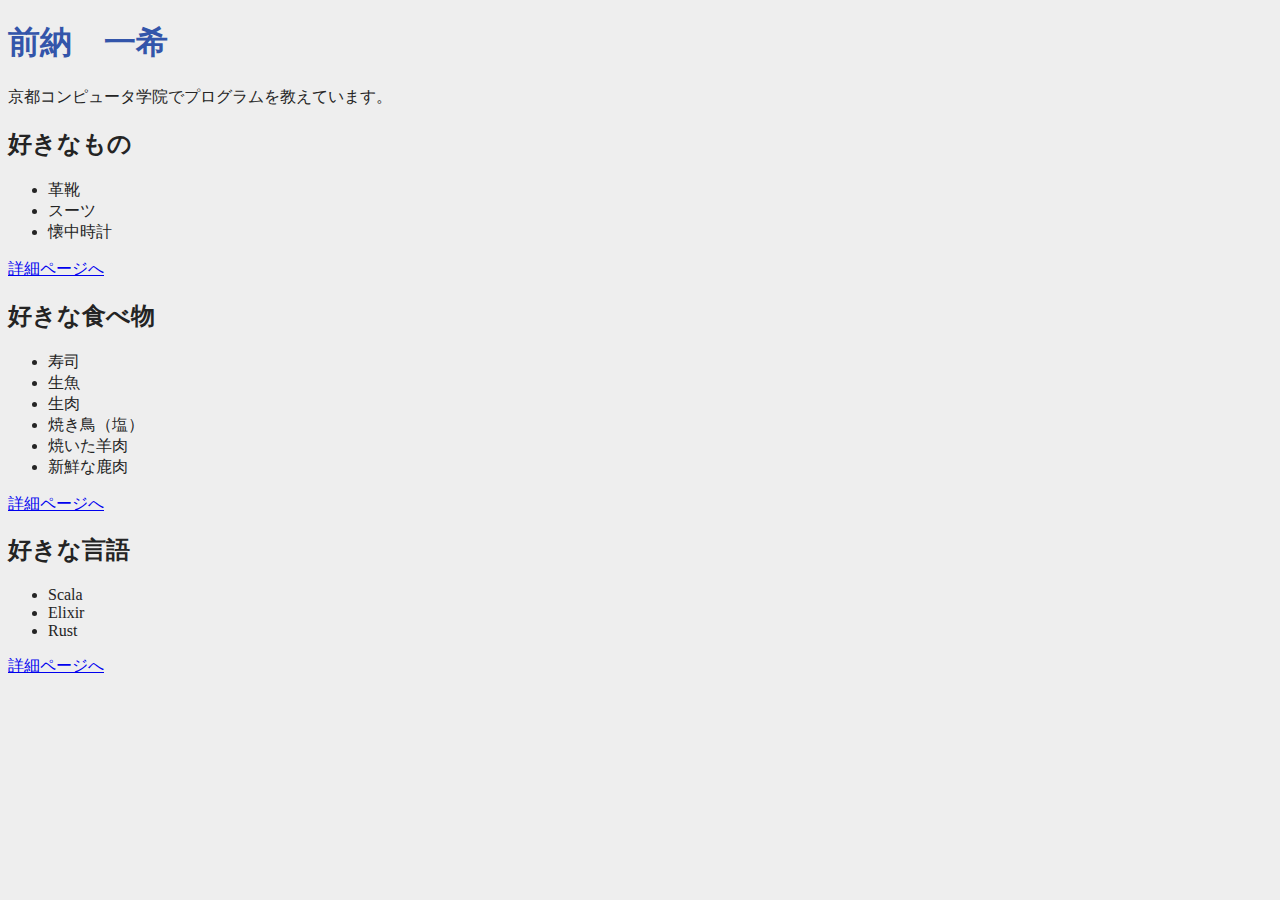
==== src/index.html @ 9b36c4fa "1-2-2" ====
<!-- インデントはしっかり付けよう。HTMLは2スペースで付けることが多いような。 -->
<!DOCTYPE html>
<html lang="ja">
<head>
  <meta charset="UTF-8">
  <meta http-equiv="X-UA-Compatible" content="IE=edge"><!-- IE対策 -->
  <meta name="viewport" content="width=device-width, initial-scale=1.0"><!-- 表示領域の設定-keyword:レスポンシブデザイン ---->
  <title>自己紹介</title>
  <link rel="stylesheet" href="../css/style.css">
</head>
<body>
  <div>
    <h1>前納　一希</h1>
    <div>
      <p>京都コンピュータ学院でプログラムを教えています。</p>
    </div>
    <div>
      <h2>好きなもの</h2>
      <ul>
        <li>革靴</li>
        <li>スーツ</li>
        <li>懐中時計</li>
      </ul>
      <a href="./like.html">詳細ページへ</a>
    </div>
    <div>
      <h2>好きな食べ物</h2>
      <ul>
        <li>寿司</li>
        <li>生魚</li>
        <li>生肉</li>
        <li>焼き鳥（塩）</li>
        <li>焼いた羊肉</li>
        <li>新鮮な鹿肉</li>
      </ul>
      <a href="./food.html">詳細ページへ</a>
    </div>
    <div>
      <h2>好きな言語</h2>
      <ul>
        <li>Scala</li>
        <li>Elixir</li>
        <li>Rust</li>
      </ul>
      <a href="./lang.html">詳細ページへ</a>
    </div>
  </div>
</body>
</html>
---- css/style.css ----
body {
    background-color: #eeeeee;
    color: #242424;
}

h1 {
    color: #3355aa;
}
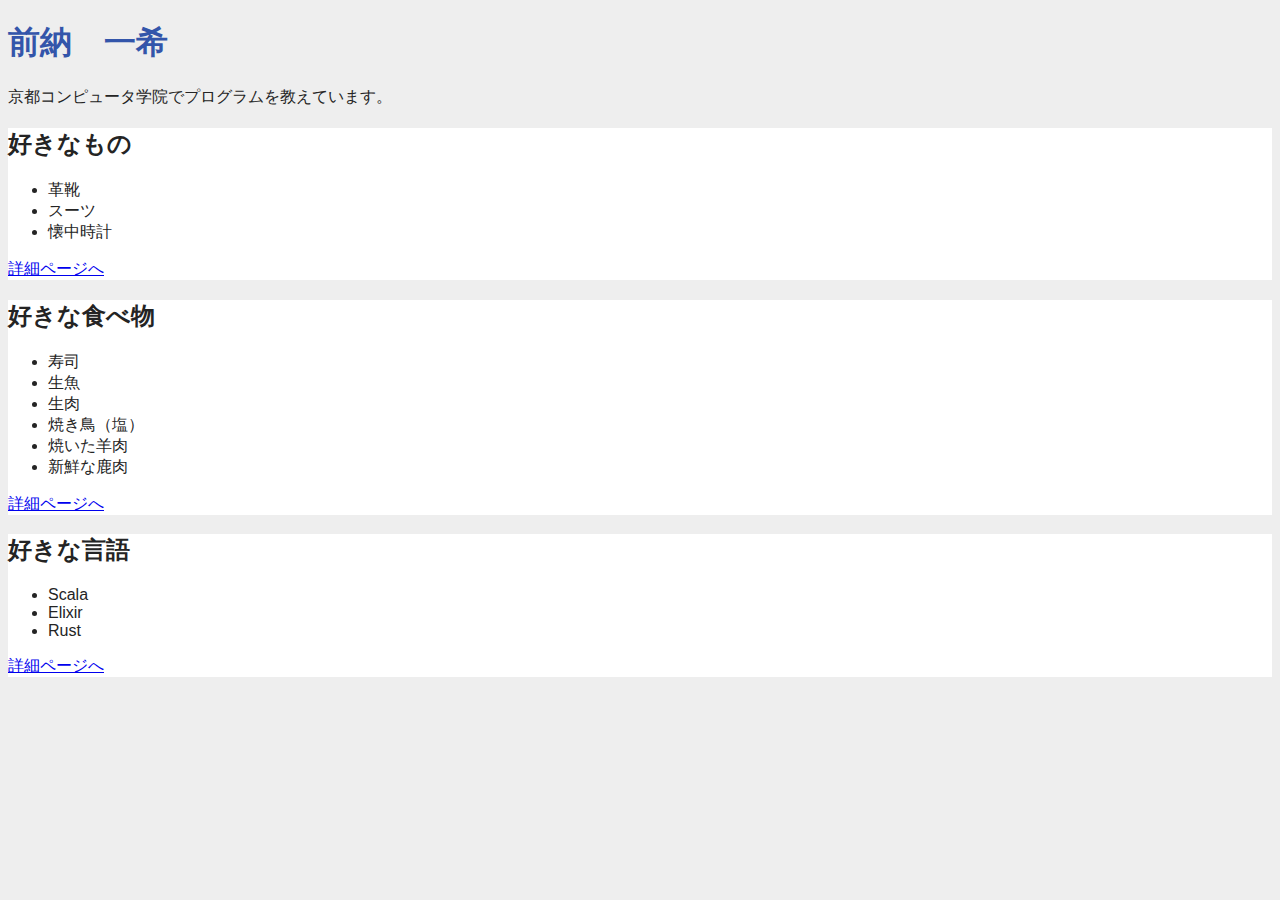
==== commit 7d702491: "1-2-3" ====
--- a/src/index.html
+++ b/src/index.html
@@ -10,11 +10,11 @@
 </head>
 <body>
   <div>
-    <h1>前納　一希</h1>
+    <h1 id="title">前納　一希</h1>
     <div>
       <p>京都コンピュータ学院でプログラムを教えています。</p>
     </div>
-    <div>
+    <div class="container">
       <h2>好きなもの</h2>
       <ul>
         <li>革靴</li>
@@ -23,7 +23,7 @@
       </ul>
       <a href="./like.html">詳細ページへ</a>
     </div>
-    <div>
+    <div class="container">
       <h2>好きな食べ物</h2>
       <ul>
         <li>寿司</li>
@@ -35,7 +35,7 @@
       </ul>
       <a href="./food.html">詳細ページへ</a>
     </div>
-    <div>
+    <div class="container">
       <h2>好きな言語</h2>
       <ul>
         <li>Scala</li>
--- a/css/style.css
+++ b/css/style.css
@@ -1,8 +1,17 @@
 body {
     background-color: #eeeeee;
     color: #242424;
+    font-family: 'Segoe UI', Tahoma, Geneva, Verdana, sans-serif;
 }
 
-h1 {
+h1#title {
     color: #3355aa;
+}
+
+/* div div {
+    background-color: #fff;
+} */
+
+div.container {
+    background-color: #fff;
 }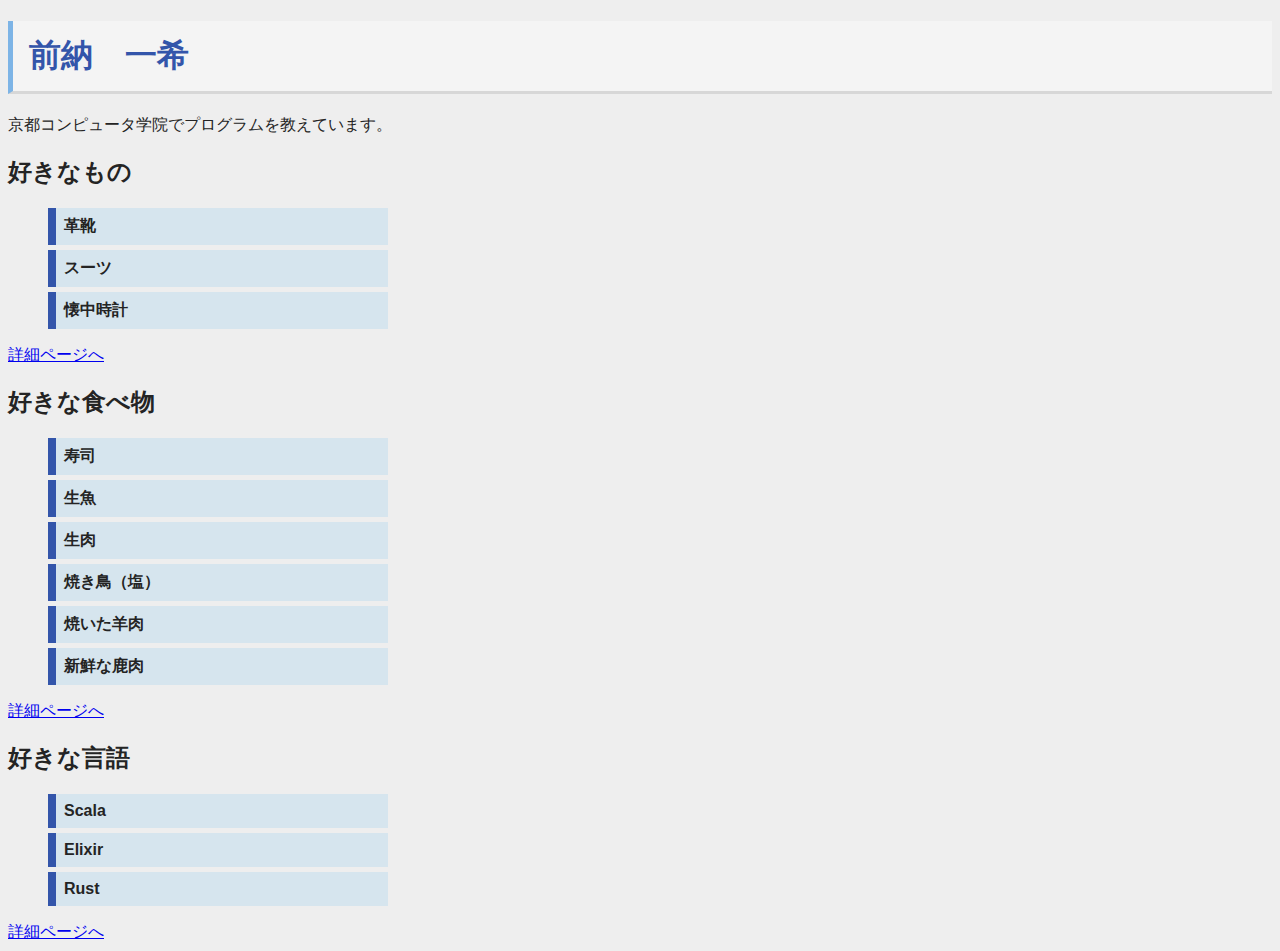
==== commit 7b436fa4: "1-3-1" ====
--- a/src/index.html
+++ b/src/index.html
@@ -45,5 +45,14 @@
       <a href="./lang.html">詳細ページへ</a>
     </div>
   </div>
+  <script>
+    const userName = "Your Name";
+    const likes = ["肉", "生肉", "生魚"];
+
+    // 開発者ツールから確認
+    console.log(userName);
+    console.log(likes);
+
+  </script>
 </body>
 </html>--- a/css/style.css
+++ b/css/style.css
@@ -5,13 +5,33 @@
 }
 
 h1#title {
+    /* 文字の上下の余白　文字の左右の余白 */
+    padding: 0.4em 0.5em;
     color: #3355aa;
+    background-color: #f4f4f4f4;
+    border-left: solid 5px #7db4e6;
+    border-bottom: solid 3px #d7d7d7;
 }
 
 /* div div {
     background-color: #fff;
 } */
+u div.container {
+    background-color: #fff;
+}
 
-div.container {
-    background-color: #fff;
+ul {
+    list-style: none;
+    width: 100%;
+}
+
+ul li {
+    color: #242424;
+    border-left: solid 8px #3355aa;
+    background: rgba(6, 160, 244, 0.1);
+    margin-bottom: 5px;
+    padding: 0.5rem;
+    width: 25%;
+
+    font-weight: bold;
 }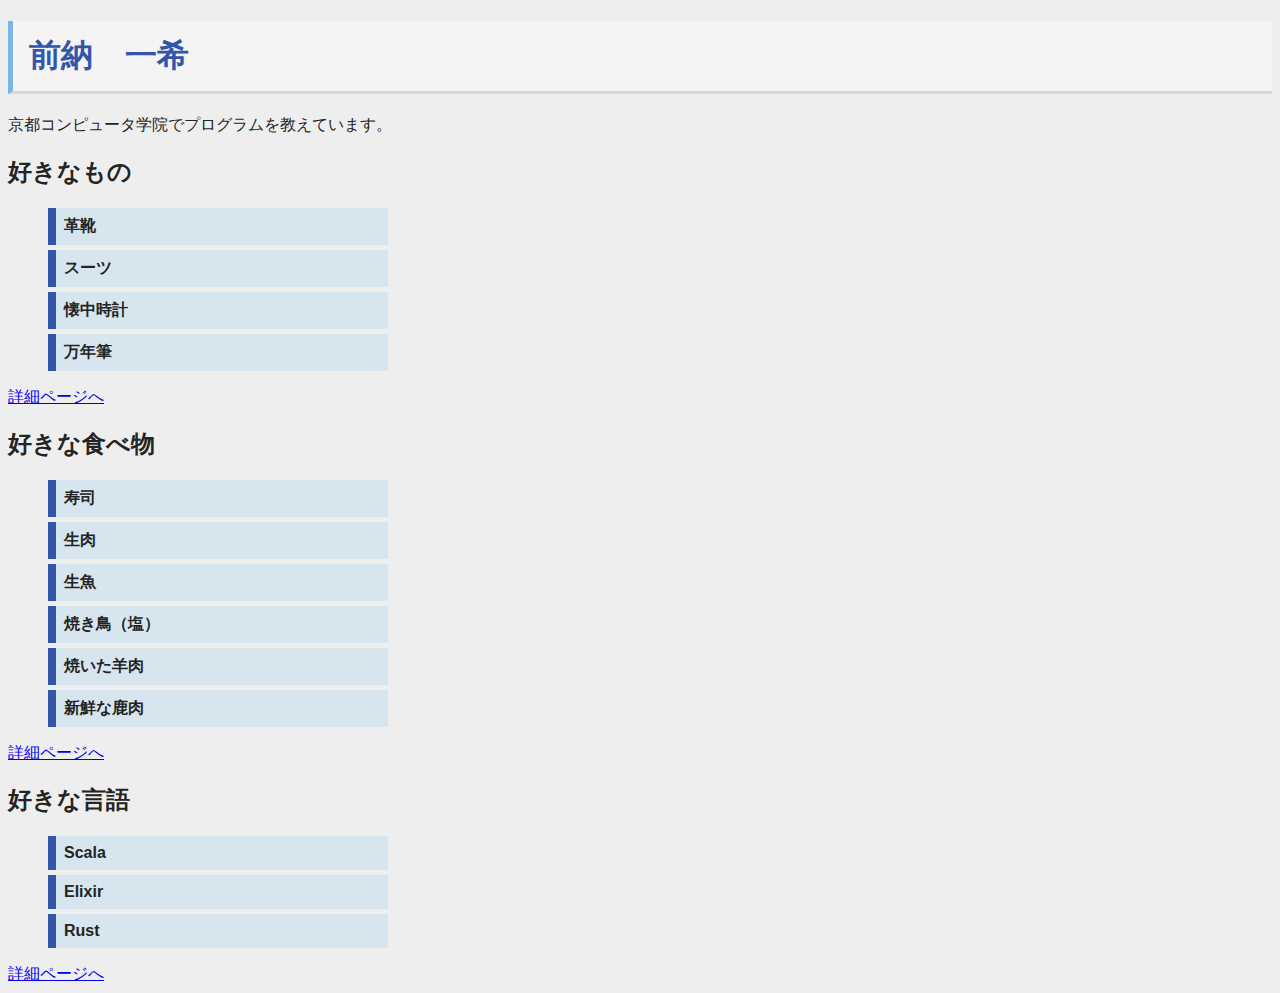
==== commit 8f0d3851: "1-3-4" ====
--- a/src/index.html
+++ b/src/index.html
@@ -14,45 +14,22 @@
     <div>
       <p>京都コンピュータ学院でプログラムを教えています。</p>
     </div>
-    <div class="container">
+    <div class="container likes">
       <h2>好きなもの</h2>
-      <ul>
-        <li>革靴</li>
-        <li>スーツ</li>
-        <li>懐中時計</li>
-      </ul>
-      <a href="./like.html">詳細ページへ</a>
+      <ul></ul>
+      <a href="">詳細ページへ</a>
     </div>
-    <div class="container">
+    <div class="container foods">
       <h2>好きな食べ物</h2>
-      <ul>
-        <li>寿司</li>
-        <li>生魚</li>
-        <li>生肉</li>
-        <li>焼き鳥（塩）</li>
-        <li>焼いた羊肉</li>
-        <li>新鮮な鹿肉</li>
-      </ul>
-      <a href="./food.html">詳細ページへ</a>
+      <ul></ul>
+      <a href="">詳細ページへ</a>
     </div>
-    <div class="container">
+    <div class="container langs">
       <h2>好きな言語</h2>
-      <ul>
-        <li>Scala</li>
-        <li>Elixir</li>
-        <li>Rust</li>
-      </ul>
-      <a href="./lang.html">詳細ページへ</a>
+      <ul></ul>
+      <a href="">詳細ページへ</a>
     </div>
   </div>
-  <script>
-    const userName = "Your Name";
-    const likes = ["肉", "生肉", "生魚"];
-
-    // 開発者ツールから確認
-    console.log(userName);
-    console.log(likes);
-
-  </script>
+  <script src="./js/list.js"></script>
 </body>
 </html>